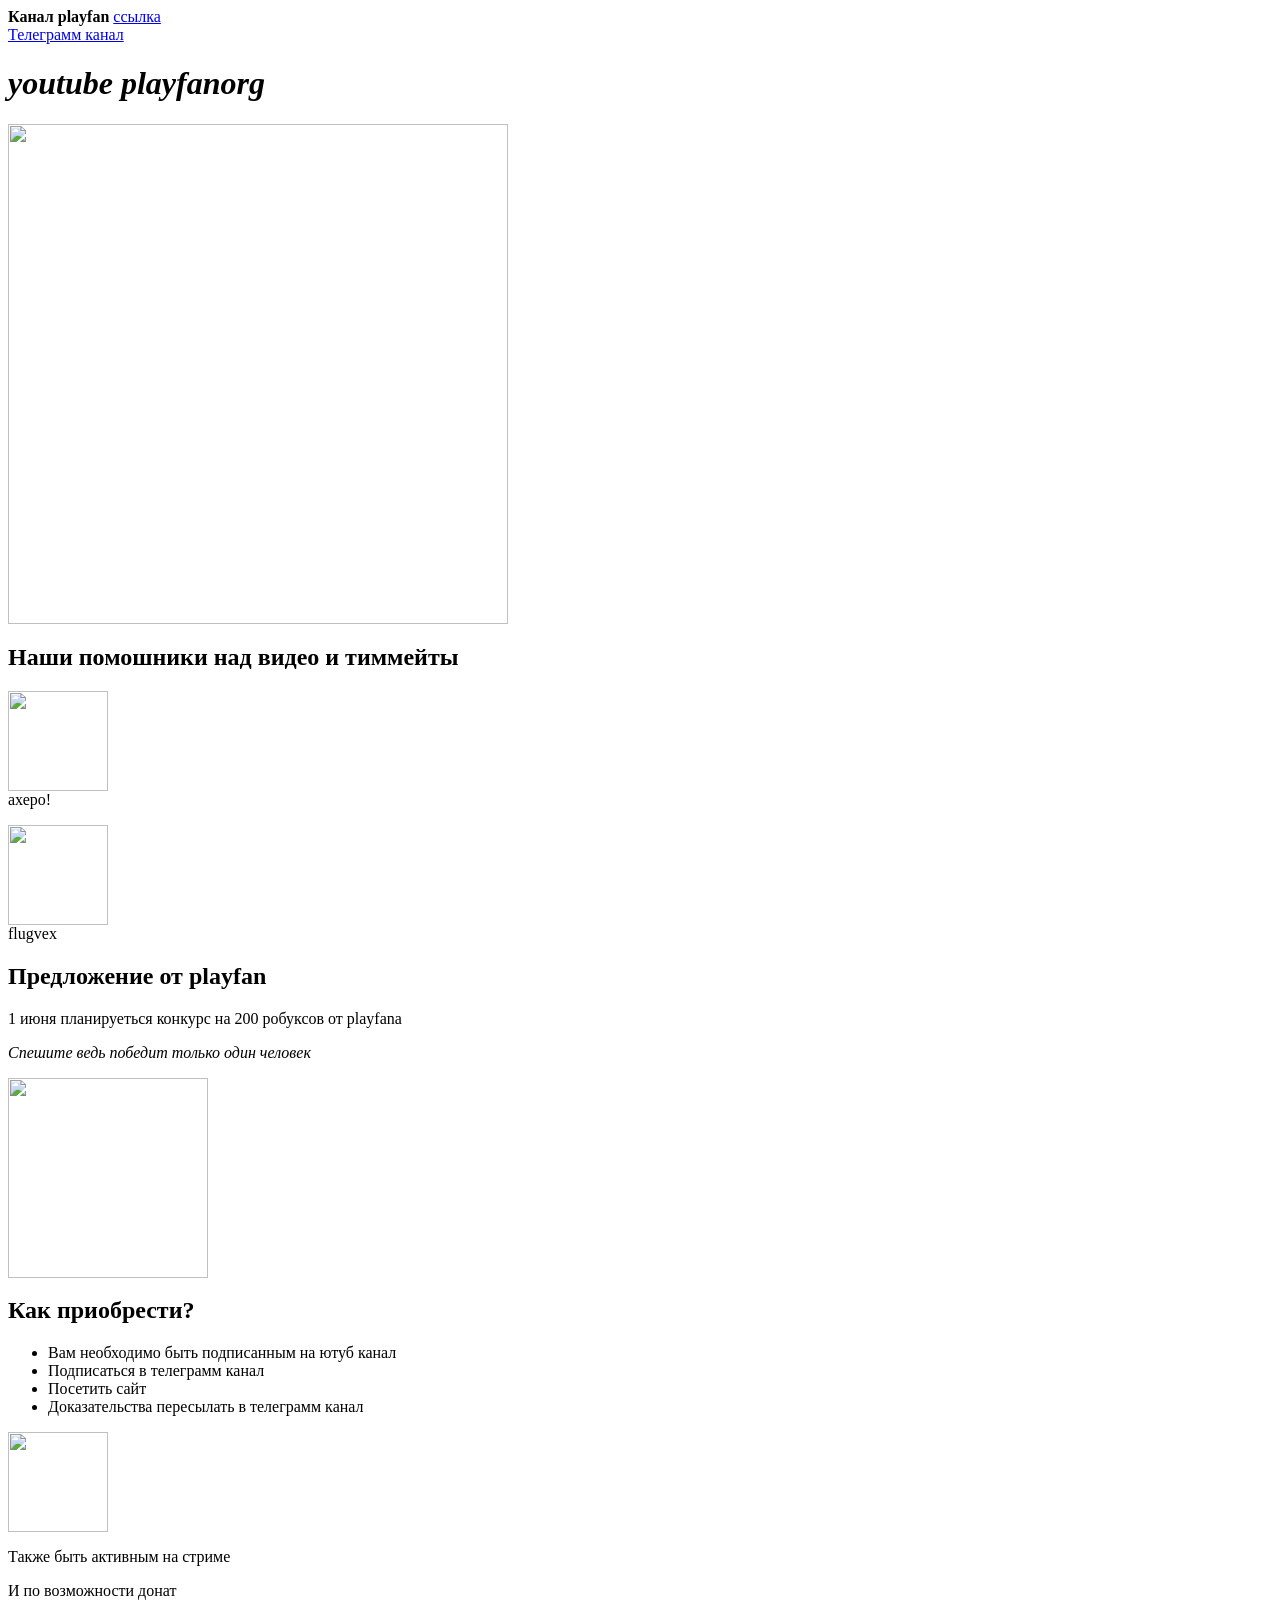
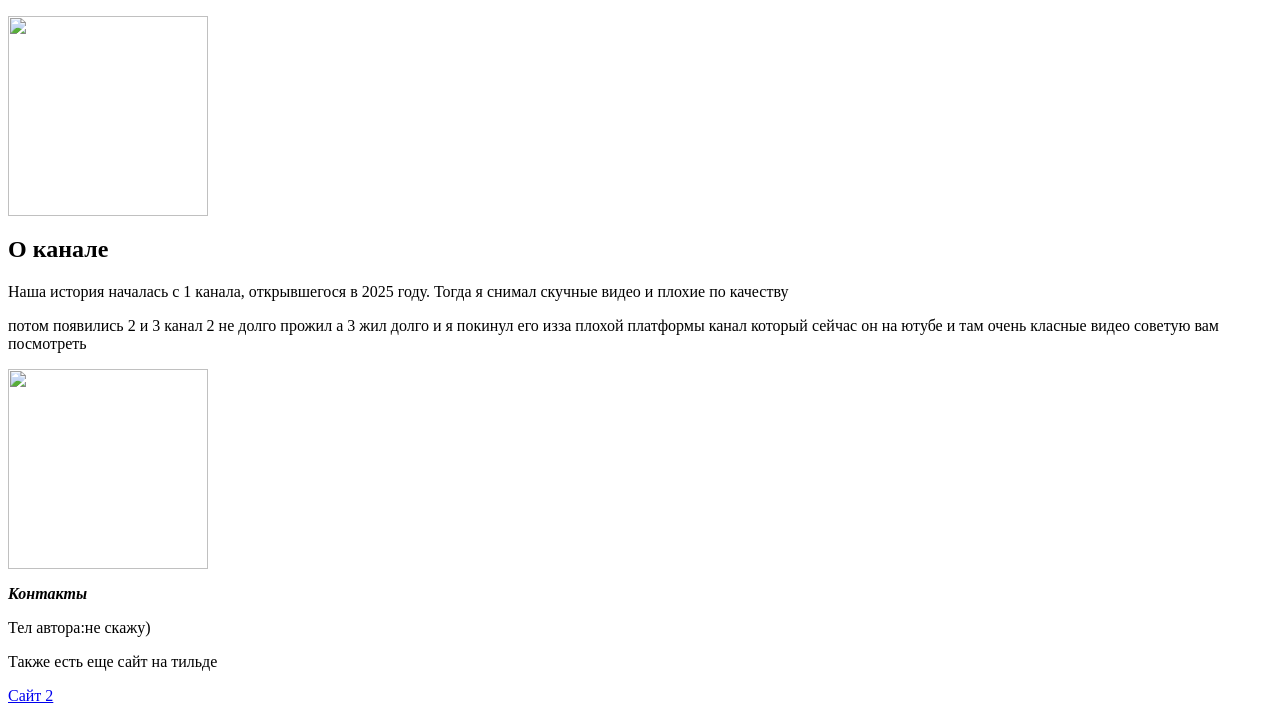
==== index.html @ 9f22bd51 "Create index.html" ====
<html>
    <body>
        <header>
            <b>Канал playfan </b><a href="#discount">ссылка</a>
            
        </header>
        <main>
            <a href="https://t.me/podvalplayfana">Телеграмм канал</a>
            <h1><i>youtube playfanorg</i></h1>
            <img src="https://psv4.userapi.com/s/v1/d2/WgOL5SR_JYU_33eAhS7FY8tyket4NK72TSK8wd7ggznjyMrYjxdu9ssOqIJKXoMMovgVzmg93H7LuF-kpeXu-VqjOVUcwaU1ffOAVx8CnFMKQiKcT0QkthbYbtZSWepjXUoeVYMgQ2Q-/Skrinshot-20260201-132615.jpg" width="500px"/>
            <h2 id="price">Наши помошники над видео и тиммейты</h2>
            <p>
                <p><img src="https://psv4.userapi.com/s/v1/d2/eDF3U4tx-b3yZATZCb8z4B8nyUYi09sj0B3gzYhOauAlmr24EW51ylWbgdwsExtjUDsWOEWFHSquFW6cdHopp4TtdpLPU6zUofSMAoEjUcYeM7g7q-490WPKEMkNMWWWN4gqGGBI0QZC/channels4_profile.jpg" width="100px"/><br/>ахеро!</p>
                <p><img src="https://psv4.userapi.com/s/v1/d2/SG5AklSmDWXt-Ijf7-PtEk8d-djD34OZOsi9k-eQCYW4ldEUcWxVFNTcjXcLkEtOUPZGX9wCf7GnFpkAYCGrV9Rjm06xz4-w4kbHRNF_TReHI1LgkyQzxVBsMdSWuccJzlDTPW8yrb-E/channels4_profile_1.jpg" width="100px"/><br/>flugvex</p>
            </p>
            <h2 id="discount">Предложение от playfan</h2>
            <p>1 июня планируеться конкурс на 200 робуксов от playfana</p>
            <p>
                <i>Спешите ведь победит только один человек</i>
            </p>
            <img src="https://psv4.userapi.com/s/v1/d2/1dbsRQ_zJj9_s8OrHloMVjknH2alOac2ZD4_fGQYB2Gz0XMKKzrksg1C8KR7ID5RSBs0i0Gj6wu_uCu8qkEM5CXs8Fcu0pL4Q6JyV3kpNlJAOmrZFp8-A4Irrq3xx4JpuuKeIR0Zq2LV/1.webp" width="200px"/>
            <h2 id="delivery">Как приобрести?</h2>
            <ul>
            <li>Вам необходимо быть подписанным на ютуб канал</li>
            <li>Подписаться в телеграмм канал</li>
            <li>Посетить сайт</li>
            <li>Доказательства пересылать в телеграмм канал</li>
            </ul>
            <img src="https://psv4.userapi.com/s/v1/d2/wn8gxnTFHd-wF7JIOcfcXCvtTuEr_p3WIsCVZV-ObD-QFE5ktbxMzVb17NivyHWj6PX-Cyo6gsHfdpdUJBvbMugYsmHItimvC5C2FBVjE7KiZU25Cd3pSpmq3eh2RrdKuBxiwj-vyt-l/Skrinshot-20260305-183012.jpg" width="100px"/>
            <p>Также быть активным на стриме</p>
            <p>И по возможности донат</p>
            <img src="https://learn.algoritmika.org/uploads/2020/12/%D0%BE%D0%BF%D1%82_0_1607673818.png" width="200px"/>
            <h2 id="about_us">О канале</h2>
            <p>Наша история началась с 1 канала, открывшегося в 2025 году. Тогда я снимал скучные видео и плохие по качеству</p>
            <p>потом появились 2 и 3 канал 2 не долго прожил а 3 жил долго и я покинул его изза плохой платформы канал который сейчас он на ютубе и там очень класные видео советую вам посмотреть</p>
            <img src="https://learn.algoritmika.org/uploads/2020/12/arrows-2023449_1920_0_1607674211.png" width="200px"/><br/>
            <p><a href="#logo"></a></p>
        </main>
        <footer>
            <p id="contacts"><b><i>Контакты</i></b></p>
            <p>Тел автора:не скажу)</p>
            <p>Также есть еще сайт на тильде</p>
            <a href="http://playfan.com.tilda.ws/">Сайт 2</a>
        </footer>
    </body>
</html>
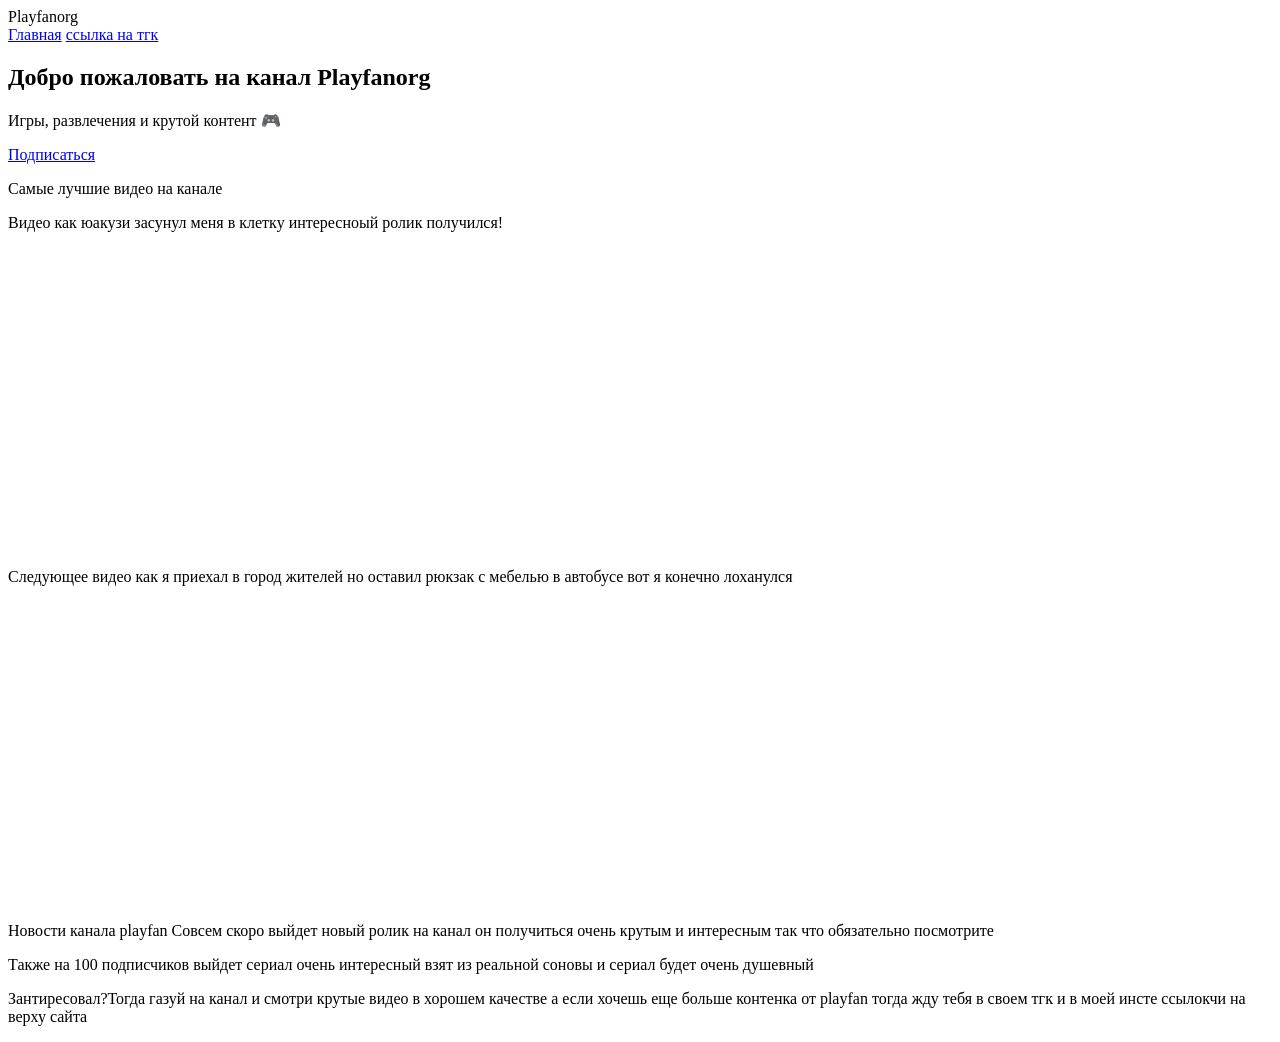
==== commit e8873848: "index.html" ====
--- a/index.html
+++ b/index.html
@@ -1,46 +1,33 @@
-<html>
-    <body>
-        <header>
-            <b>Канал playfan </b><a href="#discount">ссылка</a>
-            
-        </header>
-        <main>
-            <a href="https://t.me/podvalplayfana">Телеграмм канал</a>
-            <h1><i>youtube playfanorg</i></h1>
-            <img src="https://psv4.userapi.com/s/v1/d2/WgOL5SR_JYU_33eAhS7FY8tyket4NK72TSK8wd7ggznjyMrYjxdu9ssOqIJKXoMMovgVzmg93H7LuF-kpeXu-VqjOVUcwaU1ffOAVx8CnFMKQiKcT0QkthbYbtZSWepjXUoeVYMgQ2Q-/Skrinshot-20260201-132615.jpg" width="500px"/>
-            <h2 id="price">Наши помошники над видео и тиммейты</h2>
-            <p>
-                <p><img src="https://psv4.userapi.com/s/v1/d2/eDF3U4tx-b3yZATZCb8z4B8nyUYi09sj0B3gzYhOauAlmr24EW51ylWbgdwsExtjUDsWOEWFHSquFW6cdHopp4TtdpLPU6zUofSMAoEjUcYeM7g7q-490WPKEMkNMWWWN4gqGGBI0QZC/channels4_profile.jpg" width="100px"/><br/>ахеро!</p>
-                <p><img src="https://psv4.userapi.com/s/v1/d2/SG5AklSmDWXt-Ijf7-PtEk8d-djD34OZOsi9k-eQCYW4ldEUcWxVFNTcjXcLkEtOUPZGX9wCf7GnFpkAYCGrV9Rjm06xz4-w4kbHRNF_TReHI1LgkyQzxVBsMdSWuccJzlDTPW8yrb-E/channels4_profile_1.jpg" width="100px"/><br/>flugvex</p>
-            </p>
-            <h2 id="discount">Предложение от playfan</h2>
-            <p>1 июня планируеться конкурс на 200 робуксов от playfana</p>
-            <p>
-                <i>Спешите ведь победит только один человек</i>
-            </p>
-            <img src="https://psv4.userapi.com/s/v1/d2/1dbsRQ_zJj9_s8OrHloMVjknH2alOac2ZD4_fGQYB2Gz0XMKKzrksg1C8KR7ID5RSBs0i0Gj6wu_uCu8qkEM5CXs8Fcu0pL4Q6JyV3kpNlJAOmrZFp8-A4Irrq3xx4JpuuKeIR0Zq2LV/1.webp" width="200px"/>
-            <h2 id="delivery">Как приобрести?</h2>
-            <ul>
-            <li>Вам необходимо быть подписанным на ютуб канал</li>
-            <li>Подписаться в телеграмм канал</li>
-            <li>Посетить сайт</li>
-            <li>Доказательства пересылать в телеграмм канал</li>
-            </ul>
-            <img src="https://psv4.userapi.com/s/v1/d2/wn8gxnTFHd-wF7JIOcfcXCvtTuEr_p3WIsCVZV-ObD-QFE5ktbxMzVb17NivyHWj6PX-Cyo6gsHfdpdUJBvbMugYsmHItimvC5C2FBVjE7KiZU25Cd3pSpmq3eh2RrdKuBxiwj-vyt-l/Skrinshot-20260305-183012.jpg" width="100px"/>
-            <p>Также быть активным на стриме</p>
-            <p>И по возможности донат</p>
-            <img src="https://learn.algoritmika.org/uploads/2020/12/%D0%BE%D0%BF%D1%82_0_1607673818.png" width="200px"/>
-            <h2 id="about_us">О канале</h2>
-            <p>Наша история началась с 1 канала, открывшегося в 2025 году. Тогда я снимал скучные видео и плохие по качеству</p>
-            <p>потом появились 2 и 3 канал 2 не долго прожил а 3 жил долго и я покинул его изза плохой платформы канал который сейчас он на ютубе и там очень класные видео советую вам посмотреть</p>
-            <img src="https://learn.algoritmika.org/uploads/2020/12/arrows-2023449_1920_0_1607674211.png" width="200px"/><br/>
-            <p><a href="#logo"></a></p>
-        </main>
-        <footer>
-            <p id="contacts"><b><i>Контакты</i></b></p>
-            <p>Тел автора:не скажу)</p>
-            <p>Также есть еще сайт на тильде</p>
-            <a href="http://playfan.com.tilda.ws/">Сайт 2</a>
-        </footer>
+<!DOCTYPE html>
+<html lang="ru">
+<head>
+    
+    <meta charset="UTF-8">
+    <title>Playfanorg</title>
+    <link rel="stylesheet" href="styles.css">
+</head>
+<body>
+
+<header>
+    <div class="logo">Playfanorg</div>
+    <nav>
+        <a href="https://www.youtube.com/@Playfanorg">Главная</a>
+        <a href="https://t.me/podvalplayfana">ссылка на тгк</a>
+    </nav>
+</header>
+
+<section class="hero">
+    <h1>Добро пожаловать на канал Playfanorg</h1>
+    <p>Игры, развлечения и крутой контент 🎮</p>
+    <a href="https://www.youtube.com/@Playfanorg" class="btn">Подписаться</a>
+</section>
+<p>Самые лучшие видео на канале</p>
+<p>Видео как юакузи засунул меня в клетку интересноый ролик получился!</p>
+<iframe width="500" height="300" src="https://www.youtube.com/embed/nd4jBscDZHA" title="Майнкрафт но мы поспорили с юакузи на 2 стака изумрудных блоков продолжение" frameborder="0" allow="accelerometer; autoplay; clipboard-write; encrypted-media; gyroscope; picture-in-picture; web-share" referrerpolicy="strict-origin-when-cross-origin" allowfullscreen></iframe>
+<p>Следующее видео как я приехал в город жителей но оставил рюкзак с мебелью в автобусе вот я конечно лоханулся</p>
+<iframe width="500" height="300" src="https://www.youtube.com/embed/seGxpTf6oGc" title="Майнкрафт но я поехал в город жителей" frameborder="0" allow="accelerometer; autoplay; clipboard-write; encrypted-media; gyroscope; picture-in-picture; web-share" referrerpolicy="strict-origin-when-cross-origin" allowfullscreen></iframe>
+<p>Новости канала playfan Совсем скоро выйдет новый ролик на канал он получиться очень крутым и интересным так что обязательно посмотрите</p>
+<p>Также на 100 подписчиков выйдет сериал очень интересный взят из реальной соновы и сериал будет очень душевный</p>
+<p>Зантиресовал?Тогда газуй на канал и смотри крутые видео в хорошем качестве а если хочешь еще больше контенка от playfan тогда жду тебя в своем тгк и в моей инсте ссылокчи на верху сайта</p>
     </body>
 </html>
